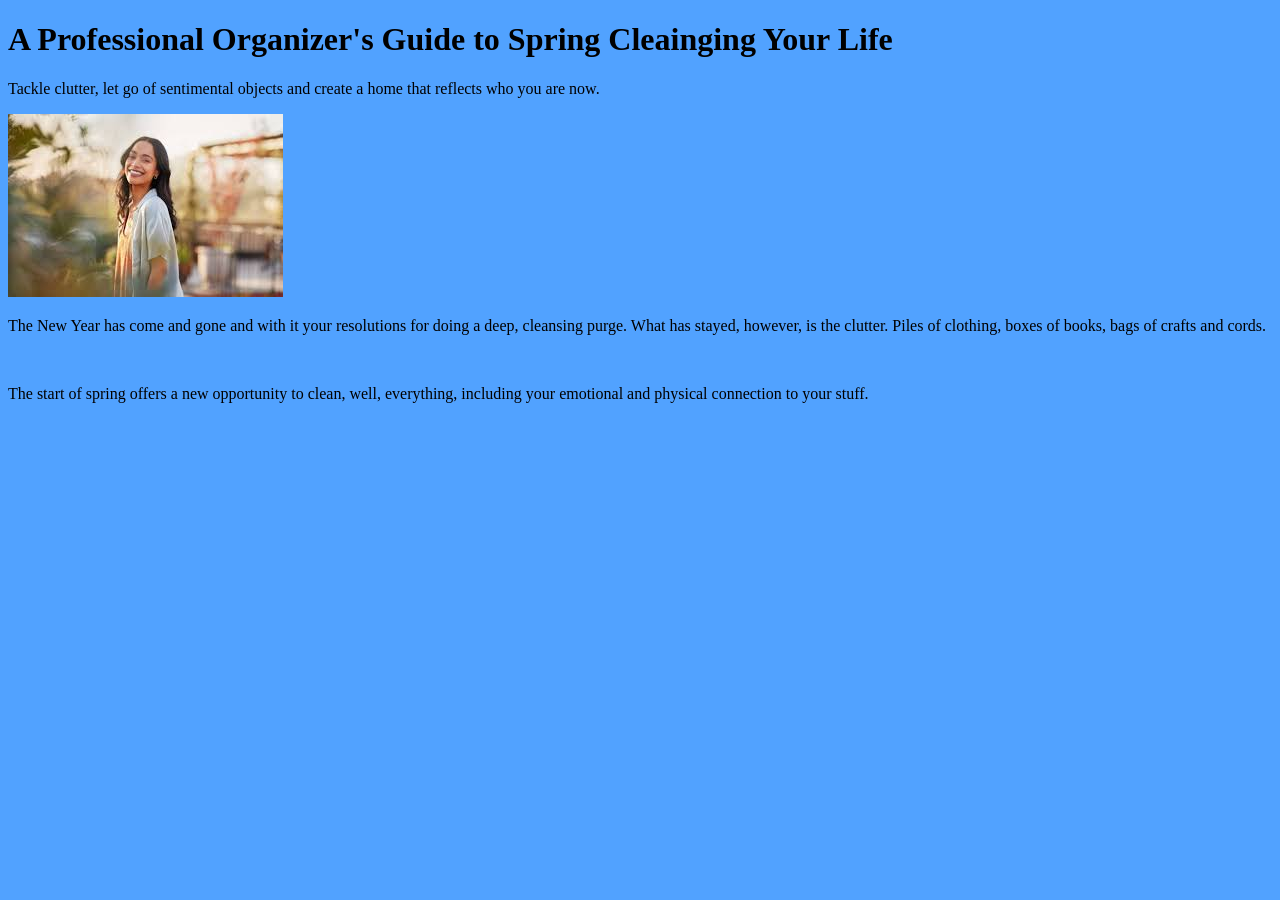
==== website project/index.html @ 8f0072b2 "Update index.html" ====
<!DOCTYPE html>

<html>
    <head>
        <h1>A Professional Organizer's Guide to Spring Cleainging Your Life</h1>
        <link rel="stylesheet" type="text/css" href="stylesheet/default.css">
    </head>

    <body>
        <p>Tackle clutter, let go of sentimental objects and create a home that reflects who you are now.</p>
        <img src="photos/stock_women.jpg" alt="">
        <br>

        <p>The New Year has come and gone and with it your resolutions for doing a deep, cleansing purge.
What has stayed, however, is the clutter. Piles of clothing, boxes of books, bags of crafts and
cords.</p>
        <br>
        <p>The start of spring offers a new opportunity to clean, well, everything, including your emotional
and physical connection to your stuff.
</p>

    </body>
    
</html>
---- website project/stylesheet/default.css ----
body{
    background-color: #51a2ff
}
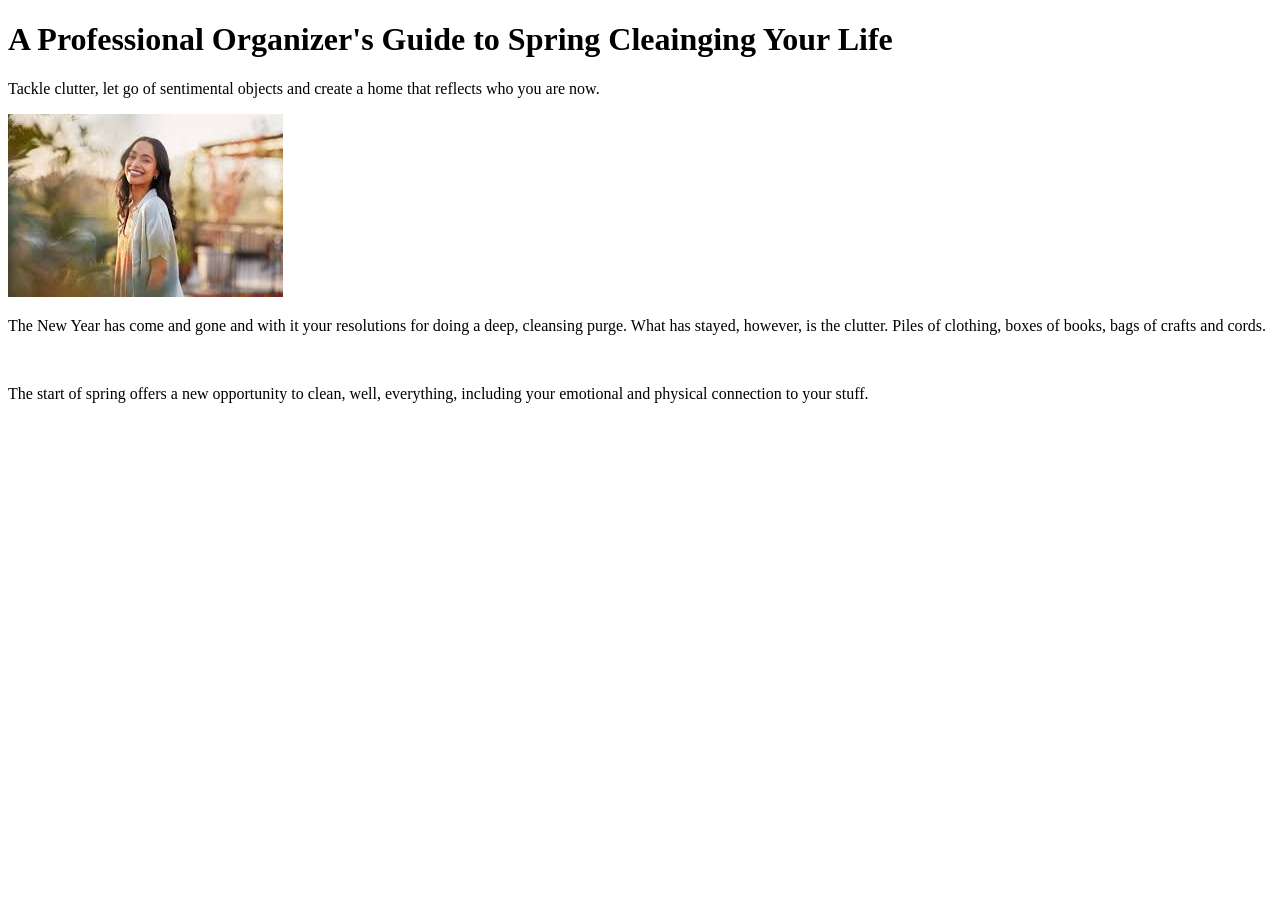
==== commit 79b01f3c: "Update index.html" ====
--- a/website project/index.html
+++ b/website project/index.html
@@ -4,7 +4,6 @@
 <html>
     <head>
         <h1>A Professional Organizer's Guide to Spring Cleainging Your Life</h1>
-        <link rel="stylesheet" type="text/css" href="stylesheet/default.css">
     </head>
 
     <body>
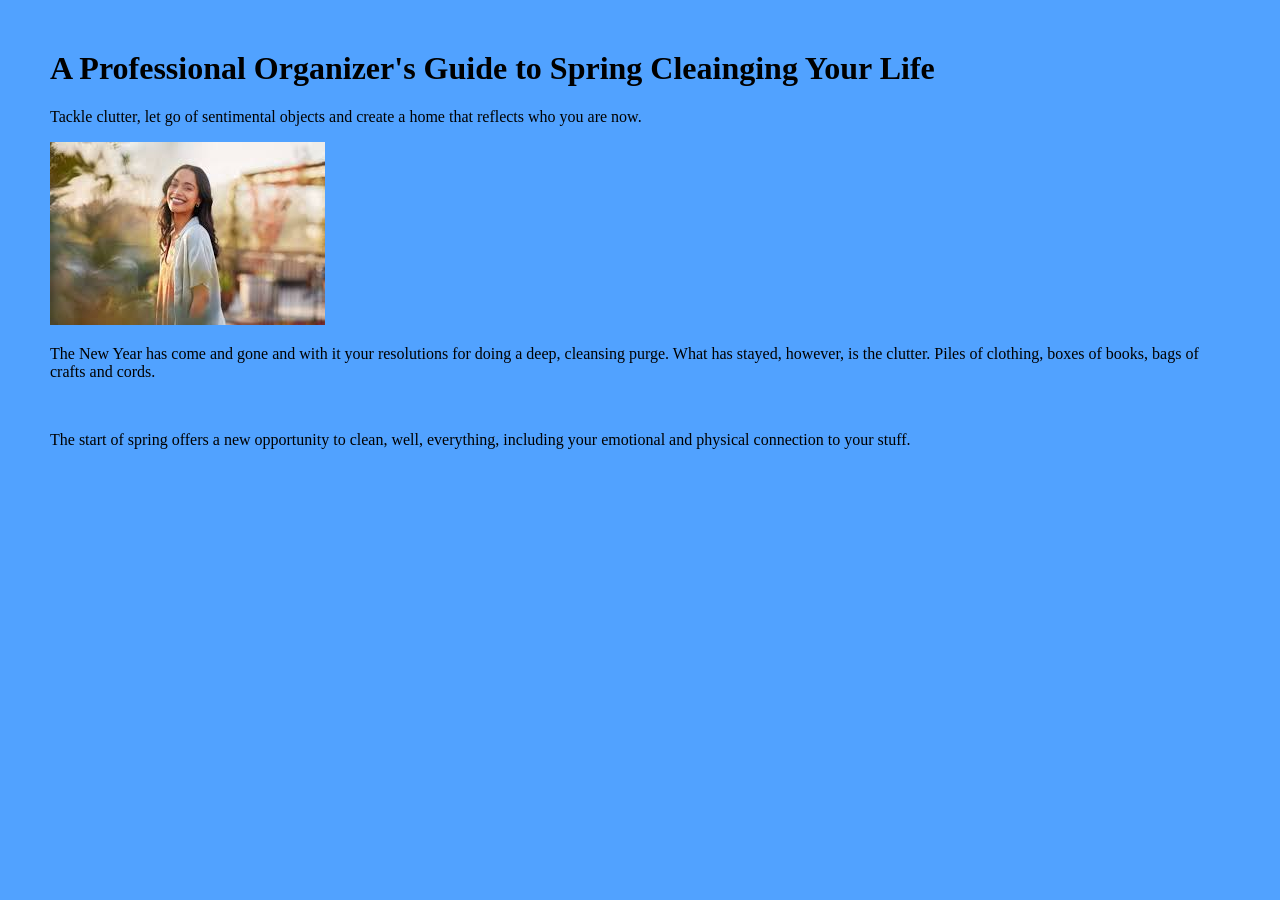
==== commit 14e35419: "Update index.html" ====
--- a/website project/index.html
+++ b/website project/index.html
@@ -4,6 +4,7 @@
 <html>
     <head>
         <h1>A Professional Organizer's Guide to Spring Cleainging Your Life</h1>
+        <link rel="stylesheet" type="text/css" href="stylesheet/default.css"
     </head>
 
     <body>
--- a/website project/stylesheet/default.css
+++ b/website project/stylesheet/default.css
@@ -0,0 +1,4 @@
+body{
+    background-color: #51a2ff;
+    margin: 50px;
+}
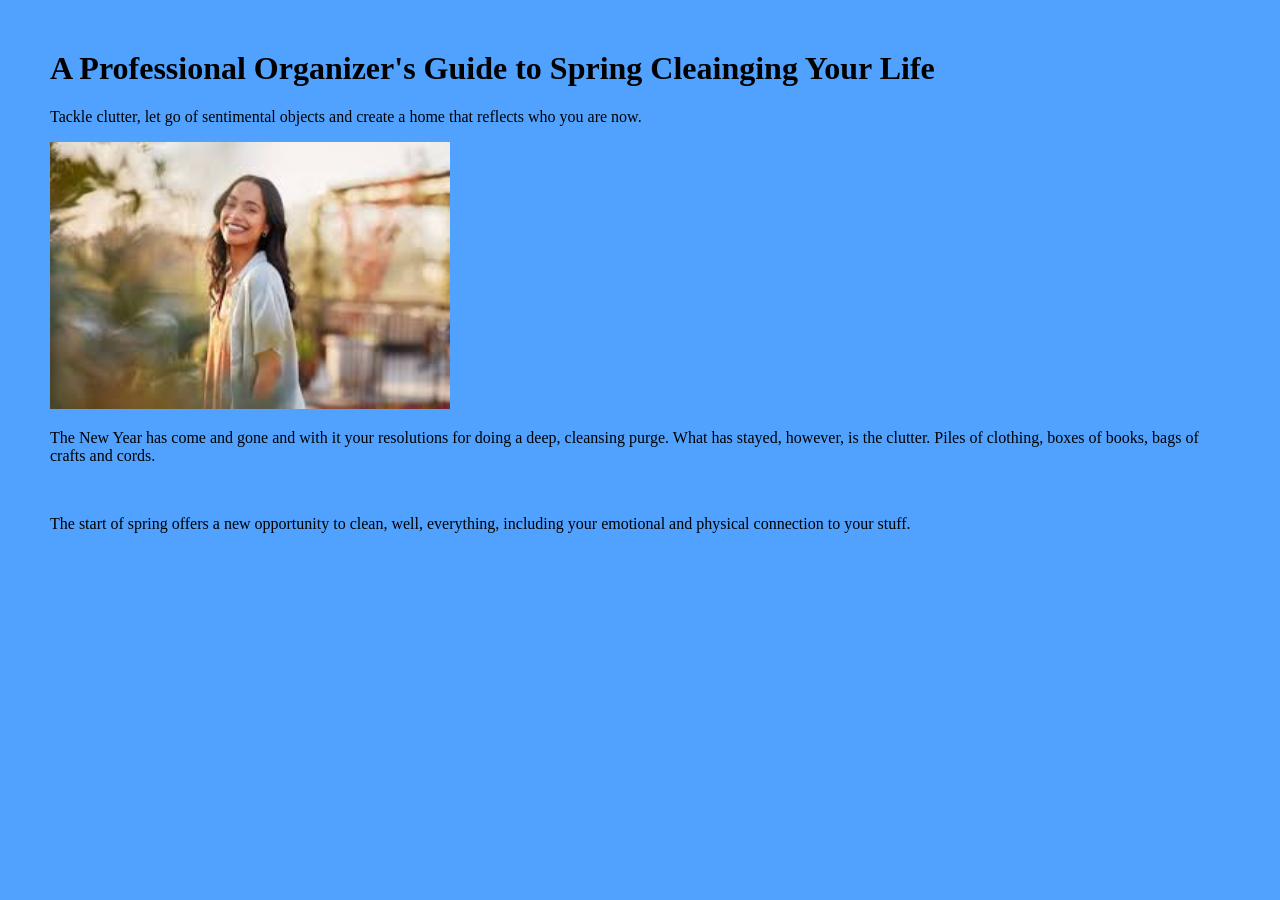
==== commit 594b70ee: "Update index.html" ====
--- a/website project/index.html
+++ b/website project/index.html
@@ -9,7 +9,7 @@
 
     <body>
         <p>Tackle clutter, let go of sentimental objects and create a home that reflects who you are now.</p>
-        <img src="photos/stock_women.jpg" alt="">
+        <img src="photos/stock_women.jpg" alt="" width="400">
         <br>
 
         <p>The New Year has come and gone and with it your resolutions for doing a deep, cleansing purge.
